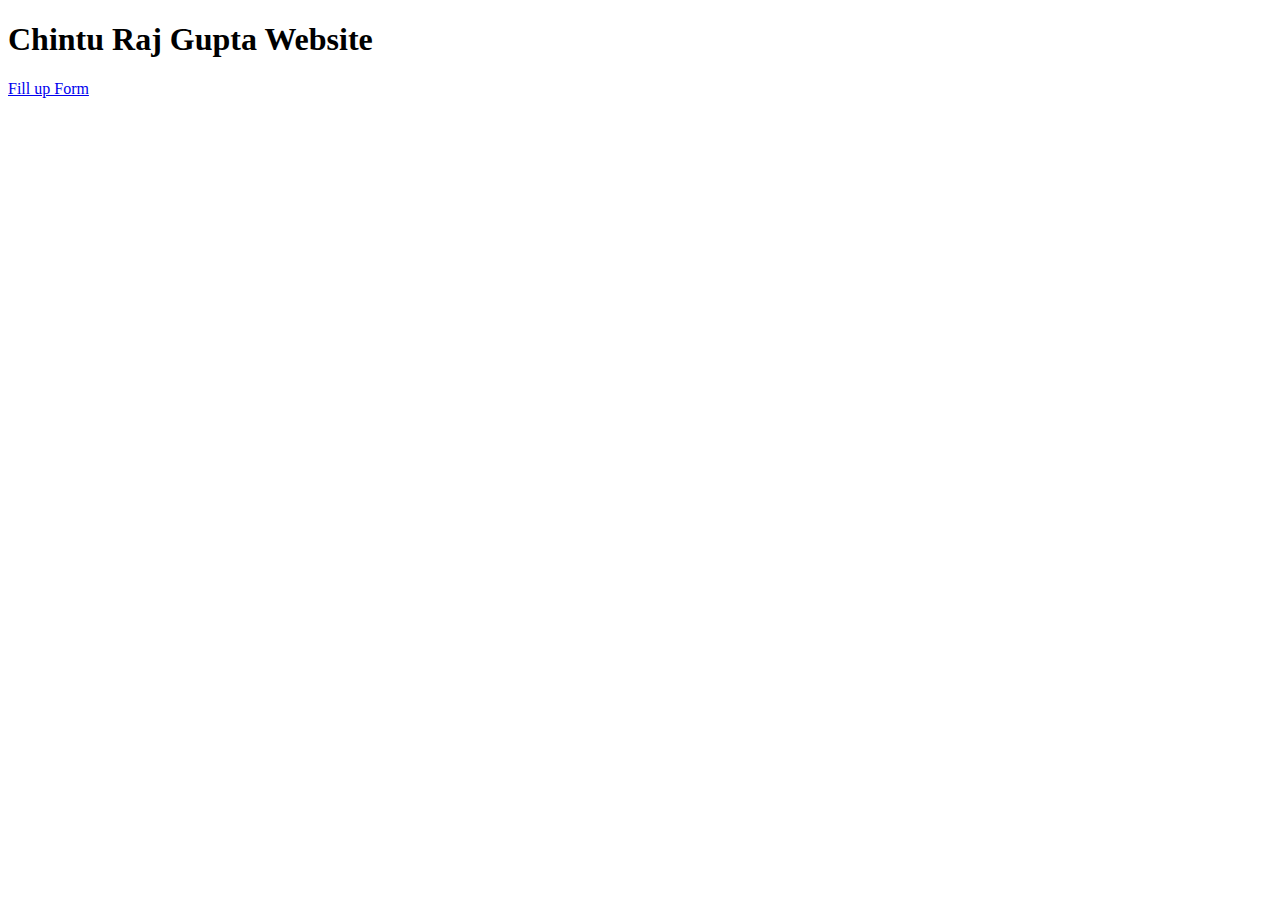
==== INDEX.HTML @ c34bfb2b "Added Index Page" ====
<!DOCTYPE html>
<html lang="en">
<head>
    <meta charset="UTF-8">
    <meta http-equiv="X-UA-Compatible" content="IE=edge">
    <meta name="viewport" content="width=device-width, initial-scale=1.0">
    <title>Chintu Raj Gupta Website</title>
</head>
<body>
    <h1>Chintu Raj Gupta Website</h1>
    <a href="form.html">Fill up Form</a>
</body>
</html>
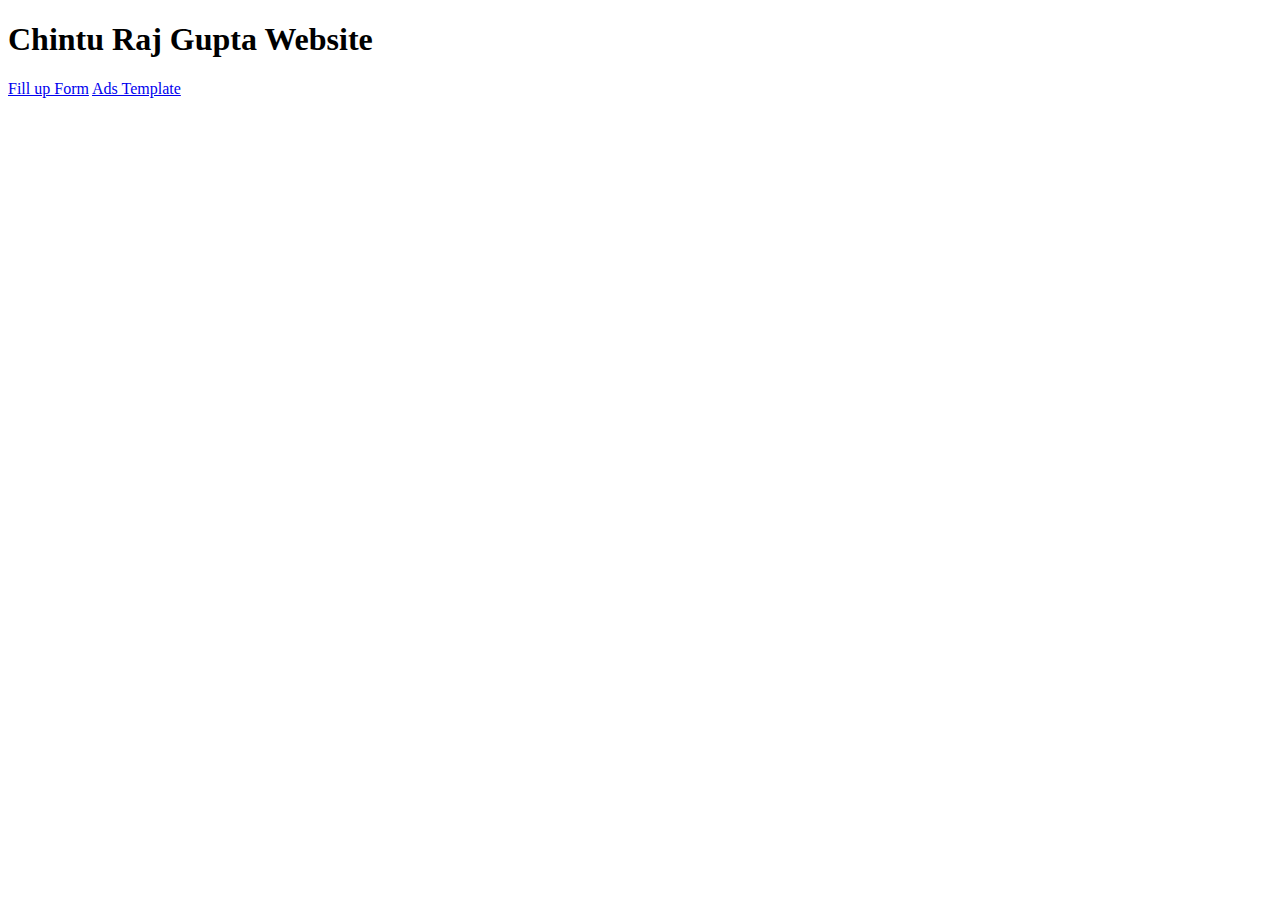
==== commit 3f20062b: "added search template" ====
--- a/INDEX.HTML
+++ b/INDEX.HTML
@@ -9,5 +9,6 @@
 <body>
     <h1>Chintu Raj Gupta Website</h1>
     <a href="form.html">Fill up Form</a>
+    <a href="search/index.html">Ads Template</a>
 </body>
 </html>